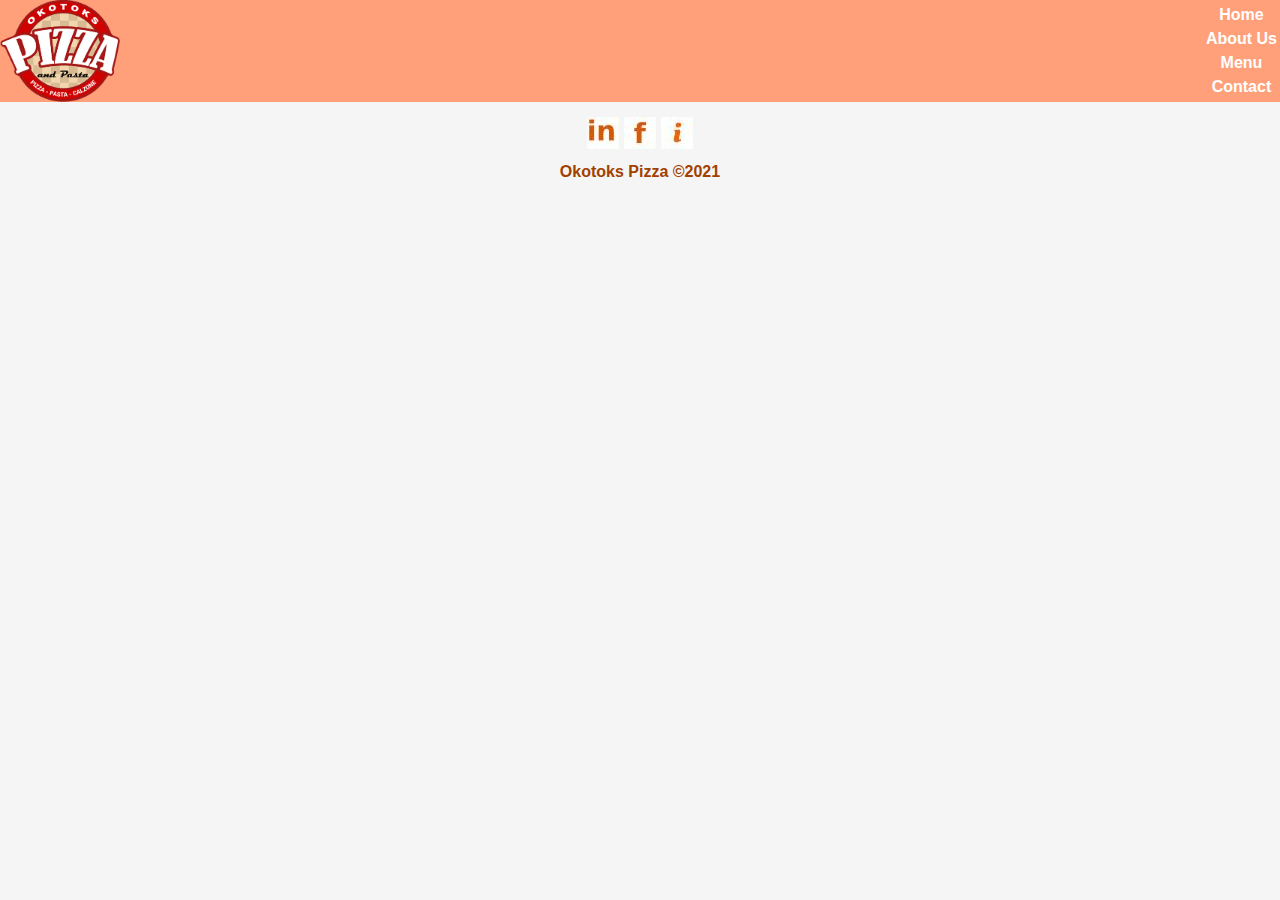
==== pages/about.html @ 3ebbe686 "Created footer and About page" ====
<!DOCTYPE html>
<html lang="en">
<head>
    <meta charset="UTF-8">
    <meta http-equiv="X-UA-Compatible" content="IE=edge">
    <meta name="viewport" content="width=device-width, initial-scale=1.0">
    <title>Document</title>
    <link rel="stylesheet" href="../css/style.css">
</head>
<body>
    <header id="mobile-header">
        <img src="../images/opplogo.png">
        <nav>
        <a class="text-color" href="index.html">Home</a>
        <a class="text-color" href="../pages/about.html">About Us</a>
        <a class="text-color" href="../pages/menu.html">Menu</a>
        <a class="text-color" href="../pages/contact.html">Contact</a>
        </nav>
        
    </header>



    

    <footer id="page-footer">
        <div id="socialMedia">
            <a target="_blank" href="https://www.linkedin.com/">
                <img src="../images/IN.jpg" alt="">
            </a>
            <a target="_blank" href="https://www.facebook.com/">
                <img src="../images/F.jpg" alt="">
            </a>
            <a target="_blank" href="https://www.instagram.com/">
                <img src="../images/I.jpg" alt="">
            </a>
            </div>
            
        <p>Okotoks Pizza &copy;2021</p>
    </footer>
</body>
</html>
---- css/style.css ----
* {
  margin: 0;
  padding: 0;
  font-family: sans-serif;
}

html, body {
  display: -ms-grid;
  display: grid;
  background: whitesmoke;
}

img, iframe {
  max-width: 100%;
}

main {
  text-align: center;
}

#mobile-header {
  display: -ms-grid;
  display: grid;
  -webkit-box-align: center;
      -ms-flex-align: center;
          align-items: center;
  grid-auto-flow: column;
  background-color: lightsalmon;
}

#mobile-header > nav {
  display: -ms-grid;
  display: grid;
  text-align: center;
  -ms-grid-column-align: end;
      justify-self: end;
}

nav > .text-color {
  font-weight: bold;
  text-decoration: none;
  color: white;
}

#mobile-header > img {
  -ms-grid-column-align: start;
      justify-self: start;
  width: 120px;
}

#mobile-header > nav a {
  margin: 3px;
}

#page-footer {
  display: -ms-grid;
  display: grid;
  place-items: center;
  row-gap: 10px;
  margin-top: 15px;
}

div {
  display: -ms-grid;
  display: grid;
  grid-auto-flow: column;
  place-items: center;
  -webkit-column-gap: 5px;
          column-gap: 5px;
}

p {
  color: #a14100;
  font-weight: bold;
}

@-webkit-keyframes fadeInOutStart {
  0% {
    opacity: 1;
  }
  33% {
    opacity: 1;
  }
  66% {
    opacity: 0;
  }
  100% {
    opacity: 0;
  }
}

@keyframes fadeInOutStart {
  0% {
    opacity: 1;
  }
  33% {
    opacity: 1;
  }
  66% {
    opacity: 0;
  }
  100% {
    opacity: 0;
  }
}

@-webkit-keyframes fadeInOutMid {
  0% {
    opacity: 0;
  }
  33% {
    opacity: 1;
  }
  66% {
    opacity: 1;
  }
  100% {
    opacity: 0;
  }
}

@keyframes fadeInOutMid {
  0% {
    opacity: 0;
  }
  33% {
    opacity: 1;
  }
  66% {
    opacity: 1;
  }
  100% {
    opacity: 0;
  }
}

@-webkit-keyframes fadeInOutEnd {
  0% {
    opacity: 0;
  }
  33% {
    opacity: 0;
  }
  66% {
    opacity: 1;
  }
  100% {
    opacity: 1;
  }
}

@keyframes fadeInOutEnd {
  0% {
    opacity: 0;
  }
  33% {
    opacity: 0;
  }
  66% {
    opacity: 1;
  }
  100% {
    opacity: 1;
  }
}

#animation {
  position: relative;
  display: -ms-grid;
  display: grid;
  place-items: center;
  width: 100%;
  height: 250px;
}

#animation > img {
  position: absolute;
  top: 0;
  left: 0;
  -o-object-fit: cover;
     object-fit: cover;
  height: 100%;
  width: 100%;
  opacity: 0;
}

#animation > img:nth-child(1) {
  opacity: 1;
  -webkit-animation: fadeInOutStart 10s ease-in-out infinite alternate;
          animation: fadeInOutStart 10s ease-in-out infinite alternate;
}

#animation > img:nth-child(2) {
  -webkit-animation: fadeInOutMid 10s ease-in-out infinite alternate;
          animation: fadeInOutMid 10s ease-in-out infinite alternate;
}

#animation > img:nth-child(3) {
  -webkit-animation: fadeInOutEnd 10s ease-in-out infinite alternate;
          animation: fadeInOutEnd 10s ease-in-out infinite alternate;
}

section > div {
  z-index: 10;
  display: -ms-grid;
  display: grid;
  grid-auto-flow: column;
  place-items: center;
  -webkit-column-gap: 0px;
          column-gap: 0px;
  width: 100%;
  margin-left: 15px;
  margin-right: 15px;
}

.button {
  width: 130px;
  height: 40px;
  display: -ms-grid;
  display: grid;
  place-items: center;
  margin: 10px;
  font-weight: bold;
  text-decoration: none;
  color: white;
  border-radius: 15px;
  background-color: rgba(255, 127, 80, 0.733);
  place-content: center;
  border: solid 2px cornsilk;
}

.wrapper {
  max-width: 400px;
  background: cornsilk;
  height: 40px;
  text-align: center;
}

.marquee {
  background: cornsilk;
  white-space: nowrap;
  text-align: center;
  -webkit-animation: rightThenLeft 10s linear;
          animation: rightThenLeft 10s linear;
}

article > h3 {
  text-align: center;
  margin-top: 10px;
  color: #554e4e;
}

#hours {
  display: -ms-grid;
  display: grid;
  place-items: center;
  grid-auto-flow: row;
  margin-top: 10px;
  row-gap: 15px;
}

article > div {
  display: -ms-grid;
  display: grid;
  place-items: center;
  grid-auto-flow: column;
  -webkit-column-gap: 5px;
          column-gap: 5px;
  margin-left: 15px;
  margin-right: 15px;
}

#callBnt {
  display: -ms-grid;
  display: grid;
  place-items: center;
  position: fixed;
  width: 100%;
  bottom: 5%;
}

#callBnt a {
  text-decoration: none;
  color: #a14100;
  font-size: 1.2em;
  text-align: center;
  font-weight: bold;
  background: white;
  padding: 15px;
  border-radius: 15px;
  border: solid 2px cornsilk;
}

main > img {
  width: 200px;
  height: 200px;
}
/*# sourceMappingURL=style.css.map */
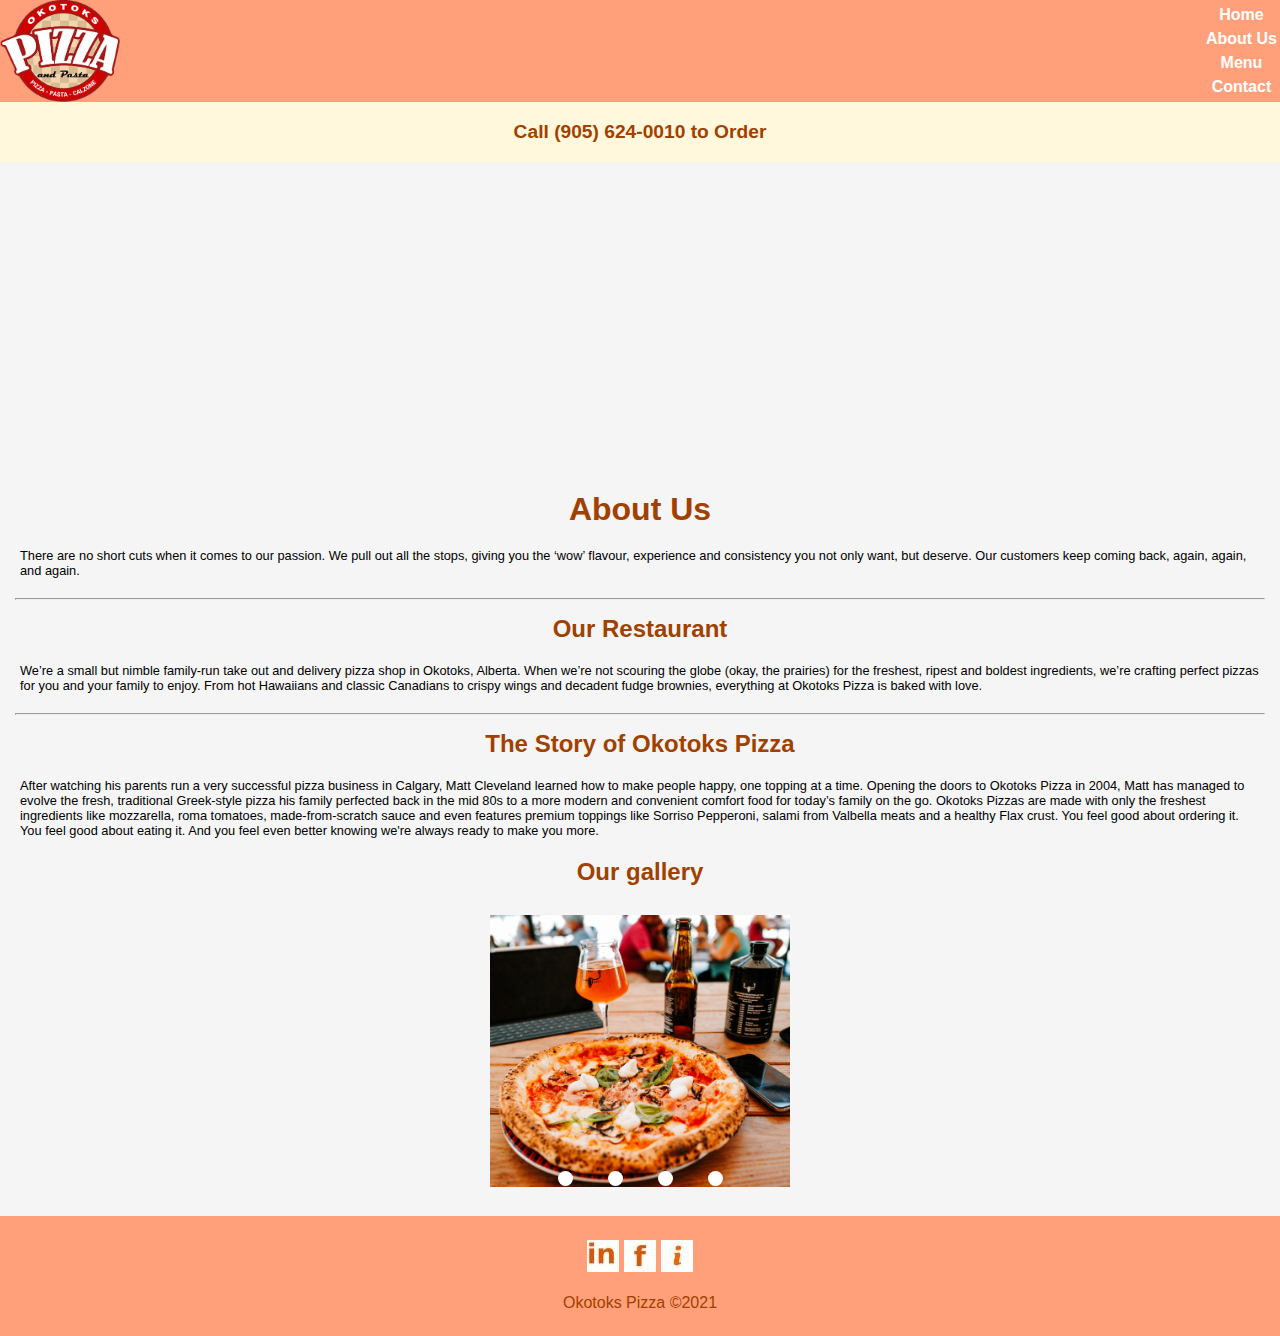
==== commit db7f6a37: "Added slideshow and basic menu layout" ====
--- a/pages/about.html
+++ b/pages/about.html
@@ -1,27 +1,113 @@
 <!DOCTYPE html>
 <html lang="en">
+
 <head>
     <meta charset="UTF-8">
     <meta http-equiv="X-UA-Compatible" content="IE=edge">
     <meta name="viewport" content="width=device-width, initial-scale=1.0">
     <title>Document</title>
-    <link rel="stylesheet" href="../css/style.css">
+    <link rel="stylesheet" href="../css/about.css">
 </head>
+
 <body>
     <header id="mobile-header">
         <img src="../images/opplogo.png">
         <nav>
-        <a class="text-color" href="index.html">Home</a>
-        <a class="text-color" href="../pages/about.html">About Us</a>
-        <a class="text-color" href="../pages/menu.html">Menu</a>
-        <a class="text-color" href="../pages/contact.html">Contact</a>
+            <a class="text-color" href="../index.html">Home</a>
+            <a class="text-color" href="../pages/about.html">About Us</a>
+            <a class="text-color" href="../pages/menu.html">Menu</a>
+            <a class="text-color" href="../pages/contact.html">Contact</a>
         </nav>
+
+    </header>
+
+    <article id="desktop-callBtn">
+        <a href="tel:(905) 624-0010">Call (905) 624-0010 to Order</a>
+    </article>
+
+    <section>
+
+        <iframe width="560" height="315" src="https://www.youtube.com/embed/PRn5iONxSQQ" title="YouTube video player"
+            frameborder="0"
+            allow="accelerometer; autoplay; clipboard-write; encrypted-media; gyroscope; picture-in-picture"
+            allowfullscreen></iframe>
+        <h1>About Us</h1>
+        <p>There are no short cuts when it comes to our passion. We pull out all the stops, giving you the ‘wow’
+            flavour, experience and consistency you not only want, but deserve. Our customers keep coming back, again,
+            again, and again.
+        </p>
+        <hr>
+        <h2>Our Restaurant</h2>
+        <p>We’re a small but nimble family-run take out and delivery pizza shop in Okotoks, Alberta. When we’re not
+            scouring the globe (okay, the prairies) for the freshest, ripest and boldest ingredients, we’re crafting
+            perfect pizzas for you and your family to enjoy. From hot Hawaiians and classic Canadians to crispy wings
+            and decadent fudge brownies, everything at Okotoks Pizza is baked with love.
+
+        </p>
+        <hr>
+        <h2>The Story of Okotoks Pizza</h2>
+        <p>After watching his parents run a very successful pizza business in Calgary, Matt Cleveland learned how to
+            make people happy, one topping at a time. Opening the doors to Okotoks Pizza in 2004, Matt has managed to
+            evolve the fresh, traditional Greek-style pizza his family perfected back in the mid 80s to a more modern
+            and convenient comfort food for today’s family on the go.
+
+            Okotoks Pizzas are made with only the freshest ingredients like mozzarella, roma tomatoes, made-from-scratch
+            sauce and even features premium toppings like Sorriso Pepperoni, salami from Valbella meats and a healthy
+            Flax crust. You feel good about ordering it. You feel good about eating it. And you feel even better knowing
+            we're always ready to make you more.
+
+        </p>
+
+     
+            <h2>Our gallery</h2>
+            
+        <section id="gallery_container">
+            
+
+            <section id="lightbox-images">
+                
         
-    </header>
+                <article id="pizza_store" class="pizza_box">  
+                    <img src="../images/2_home.jpg" alt="">
+                </article>
+                <article id="pizza_new" class="pizza_box">  
+                    <img src="../images/change3.jpg" alt="">
+                </article>
+                <article id="pizza_slice" class="pizza_box">
+                    <img src="../images/4_home.jpg" alt="">
+                </article>
+                <article id="pizza_plate" class="pizza_box first_box">
+                    <img src="../images/change2.jpg" alt="">
+                </article>
+                
+            </section>
+            <nav>
+                <a href="#pizza_store">
+                    <div class="dot"></div>
+                </a>
+                <a href="#pizza_new">
+                    <div class="dot"></div>
+                </a>
+                <a href="#pizza_slice">
+                    <div class="dot"></div>
+                </a>
+                <a href="#pizza_plate">
+                    <div class="dot"></div>
+                </a>
+            </nav>
+    
 
 
 
-    
+        </article>
+
+
+    </section>
+
+
+    </section>
+
+
 
     <footer id="page-footer">
         <div id="socialMedia">
@@ -34,9 +120,10 @@
             <a target="_blank" href="https://www.instagram.com/">
                 <img src="../images/I.jpg" alt="">
             </a>
-            </div>
-            
+        </div>
+
         <p>Okotoks Pizza &copy;2021</p>
     </footer>
 </body>
+
 </html>--- a/css/about.css
+++ b/css/about.css
@@ -0,0 +1,192 @@
+* {
+  margin: 0;
+  padding: 0;
+  font-family: sans-serif;
+}
+
+html, body {
+  display: -ms-grid;
+  display: grid;
+  background: whitesmoke;
+}
+
+img, iframe {
+  max-width: 100%;
+}
+
+main {
+  text-align: center;
+}
+
+h3 {
+  color: #554e4e;
+}
+
+h1 {
+  color: #a14100;
+}
+
+#mobile-header {
+  display: -ms-grid;
+  display: grid;
+  -webkit-box-align: center;
+      -ms-flex-align: center;
+          align-items: center;
+  grid-auto-flow: column;
+  background-color: lightsalmon;
+}
+
+#mobile-header > nav {
+  display: -ms-grid;
+  display: grid;
+  text-align: center;
+  -ms-grid-column-align: end;
+      justify-self: end;
+}
+
+nav > .text-color {
+  font-weight: bold;
+  text-decoration: none;
+  color: white;
+}
+
+#mobile-header > img {
+  -ms-grid-column-align: start;
+      justify-self: start;
+  width: 120px;
+}
+
+#mobile-header > nav a {
+  margin: 3px;
+}
+
+#page-footer {
+  display: -ms-grid;
+  display: grid;
+  place-items: center;
+  row-gap: 10px;
+  height: 100px;
+  background-color: lightsalmon;
+  padding-top: 20px;
+}
+
+#page-footer > div {
+  display: -ms-grid;
+  display: grid;
+  grid-auto-flow: column;
+  place-items: center;
+  -webkit-column-gap: 5px;
+          column-gap: 5px;
+}
+
+#page-footer p {
+  color: #a14100;
+  margin: 0;
+  font-size: 1em;
+  padding-bottom: 20px;
+}
+
+main > img {
+  width: 200px;
+  height: 200px;
+}
+
+#desktop-callBtn {
+  display: -ms-grid;
+  display: grid;
+  place-items: center;
+  width: 100%;
+  height: 60px;
+  background-color: cornsilk;
+}
+
+#desktop-callBtn a {
+  text-decoration: none;
+  color: #a14100;
+  font-size: 1.2em;
+  text-align: center;
+  font-weight: bold;
+}
+
+a {
+  text-decoration: none;
+}
+
+section h2, hr, h5 {
+  text-align: center;
+  color: #a14100;
+  margin: 15px;
+}
+
+h1 {
+  text-align: center;
+  color: #a14100;
+  margin: 10px;
+}
+
+p {
+  margin: 20px;
+  font-size: 0.8em;
+}
+
+#gallery_container {
+  display: -ms-grid;
+  display: grid;
+  place-items: center;
+  width: 100%;
+}
+
+.dot {
+  width: 15px;
+  height: 15px;
+  border-radius: 50%;
+  background-color: white;
+}
+
+section > nav {
+  display: -ms-grid;
+  display: grid;
+  width: 200px;
+  grid-auto-flow: column;
+  place-items: center;
+  -webkit-box-align: center;
+      -ms-flex-align: center;
+          align-items: center;
+  position: relative;
+  top: -30px;
+}
+
+.pizza_box {
+  display: none;
+  place-items: center;
+  width: 300px;
+  height: 300px;
+}
+
+.pizza_box:target {
+  display: -ms-grid;
+  display: grid;
+}
+
+.pizza_box:target ~ .first_box {
+  display: none;
+}
+
+.pizza_box:target img {
+  -o-object-fit: cover;
+     object-fit: cover;
+  width: 100%;
+  height: 100%;
+}
+
+.first_box {
+  display: -ms-grid;
+  display: grid;
+}
+
+#lightbox-images {
+  display: -ms-grid;
+  display: grid;
+  place-items: center;
+}
+/*# sourceMappingURL=about.css.map */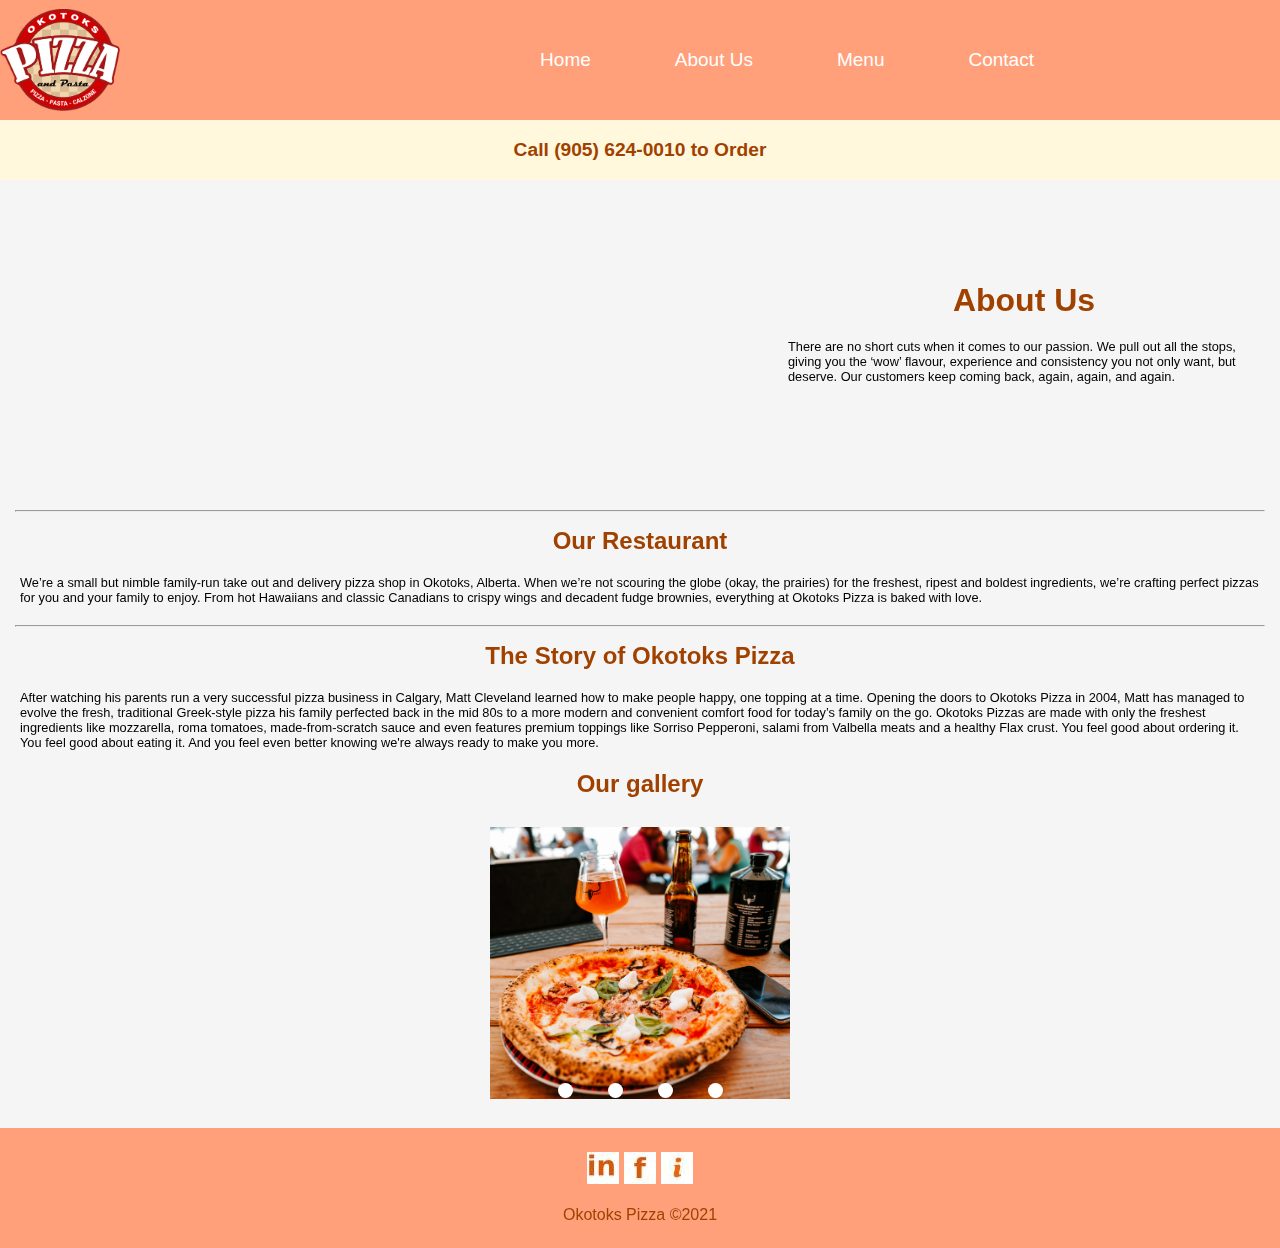
==== commit 36965b9c: "Added many many required changes on Sat class" ====
--- a/pages/about.html
+++ b/pages/about.html
@@ -12,13 +12,25 @@
 <body>
     <header id="mobile-header">
         <img src="../images/opplogo.png">
-        <nav>
-            <a class="text-color" href="../index.html">Home</a>
-            <a class="text-color" href="../pages/about.html">About Us</a>
-            <a class="text-color" href="../pages/menu.html">Menu</a>
-            <a class="text-color" href="../pages/contact.html">Contact</a>
-        </nav>
+        <ul class="nav-menu">
+            <li class="nav-item"><a href="../index.html" class="nav-link">Home</a></li>
+            <li class="nav-item"><a href="../pages/about.html" class="nav-link">About Us</a></li>
+            <li class="nav-item"><a href="../pages/menu.html" class="nav-link">Menu</a></li>
+            <li class="nav-item"><a href="../pages/contact.html" class="nav-link">Contact</a></li>
+        </ul>
 
+        <div class="hamburger">
+            <span class="bar"></span>
+            <span class="bar"></span>
+            <span class="bar"></span>
+
+            <div class="menu-drop">
+                <li class="nav-item"><a href="../index.html" class="drop-link">Home</a></li>
+                <li class="nav-item"><a href="../pages/about.html" class="drop-link">About Us</a></li>
+                <li class="nav-item"><a href="../pages/menu.html" class="drop-link">Menu</a></li>
+                <li class="nav-item"><a href="../pages/contact.html" class="drop-link">Contact</a></li>
+
+            </div>
     </header>
 
     <article id="desktop-callBtn">
@@ -26,7 +38,7 @@
     </article>
 
     <section>
-
+       <article class="mobile-layout">
         <iframe width="560" height="315" src="https://www.youtube.com/embed/PRn5iONxSQQ" title="YouTube video player"
             frameborder="0"
             allow="accelerometer; autoplay; clipboard-write; encrypted-media; gyroscope; picture-in-picture"
@@ -35,7 +47,20 @@
         <p>There are no short cuts when it comes to our passion. We pull out all the stops, giving you the ‘wow’
             flavour, experience and consistency you not only want, but deserve. Our customers keep coming back, again,
             again, and again.
-        </p>
+        </p></article>
+
+         <article class="tablet-layout">
+        <iframe width="560" height="315" src="https://www.youtube.com/embed/PRn5iONxSQQ" title="YouTube video player"
+            frameborder="0"
+            allow="accelerometer; autoplay; clipboard-write; encrypted-media; gyroscope; picture-in-picture"
+            allowfullscreen></iframe>
+            <div>
+        <h1>About Us</h1>
+        <p>There are no short cuts when it comes to our passion. We pull out all the stops, giving you the ‘wow’
+            flavour, experience and consistency you not only want, but deserve. Our customers keep coming back, again,
+            again, and again.
+        </p></div>
+        </article>
         <hr>
         <h2>Our Restaurant</h2>
         <p>We’re a small but nimble family-run take out and delivery pizza shop in Okotoks, Alberta. When we’re not
@@ -60,7 +85,7 @@
 
      
             <h2>Our gallery</h2>
-            
+
         <section id="gallery_container">
             
 
--- a/css/about.css
+++ b/css/about.css
@@ -23,6 +23,10 @@
 }
 
 h1 {
+  color: #a14100;
+}
+
+h2 {
   color: #a14100;
 }
 
@@ -34,20 +38,7 @@
           align-items: center;
   grid-auto-flow: column;
   background-color: lightsalmon;
-}
-
-#mobile-header > nav {
-  display: -ms-grid;
-  display: grid;
-  text-align: center;
-  -ms-grid-column-align: end;
-      justify-self: end;
-}
-
-nav > .text-color {
-  font-weight: bold;
-  text-decoration: none;
-  color: white;
+  height: 120px;
 }
 
 #mobile-header > img {
@@ -56,8 +47,112 @@
   width: 120px;
 }
 
-#mobile-header > nav a {
+#mobile-header > a {
   margin: 3px;
+}
+
+.nav-menu {
+  display: none;
+  -ms-grid-column-align: end;
+      justify-self: end;
+  grid-auto-flow: column;
+  padding-right: 10px;
+  -webkit-column-gap: 20px;
+          column-gap: 20px;
+}
+
+.nav-link {
+  font-size: 19px;
+  color: white;
+}
+
+.nav-link:hover {
+  color: #a14100;
+}
+
+.drop-link {
+  color: #a14100;
+  font-weight: bold;
+}
+
+li {
+  list-style: none;
+}
+
+a {
+  text-decoration: none;
+}
+
+.hamburger {
+  display: block;
+  -ms-grid-column-align: end;
+      justify-self: end;
+  padding-right: 10px;
+  cursor: pointer;
+}
+
+.bar {
+  width: 25px;
+  height: 3px;
+  background-color: white;
+  margin: 5px auto;
+  -webkit-transition: all 0.3s ease-in-out;
+  transition: all 0.3s ease-in-out;
+  display: block;
+}
+
+.menu-drop {
+  display: none;
+  position: absolute;
+  left: 0px;
+  width: 100%;
+  background-color: cornsilk;
+  top: 120px;
+  z-index: 99;
+}
+
+.hamburger:hover .nav-menu {
+  display: none;
+}
+
+.hamburger:hover .menu-drop {
+  display: -ms-grid;
+  display: grid;
+  place-items: center;
+  row-gap: 10px;
+}
+
+.nav-item > a:hover {
+  color: salmon;
+}
+
+@media only screen and (min-width: 300px) {
+  .bar {
+    display: -ms-grid;
+    display: grid;
+  }
+}
+
+@media only screen and (min-width: 668px) {
+  .bar {
+    display: none;
+  }
+  .nav-menu {
+    display: -ms-grid;
+    display: grid;
+    -ms-grid-column-align: end;
+        justify-self: end;
+    grid-auto-flow: column;
+    padding-right: 10px;
+    -webkit-column-gap: 20px;
+            column-gap: 20px;
+  }
+  .nav-menu.active {
+    left: 0;
+  }
+  .nav-item {
+    margin: 2rem;
+  }
 }
 
 #page-footer {
@@ -127,6 +222,14 @@
 p {
   margin: 20px;
   font-size: 0.8em;
+}
+
+.tablet-layout {
+  display: -ms-grid;
+  display: grid;
+  place-items: center;
+  -ms-grid-columns: 3fr 2fr;
+      grid-template-columns: 3fr 2fr;
 }
 
 #gallery_container {
@@ -189,4 +292,20 @@
   display: grid;
   place-items: center;
 }
+
+@media only screen and (min-width: 300px) {
+  .tablet-layout {
+    display: none;
+  }
+}
+
+@media only screen and (min-width: 668px) {
+  .mobile-layout {
+    display: none;
+  }
+  .tablet-layout {
+    display: -ms-grid;
+    display: grid;
+  }
+}
 /*# sourceMappingURL=about.css.map */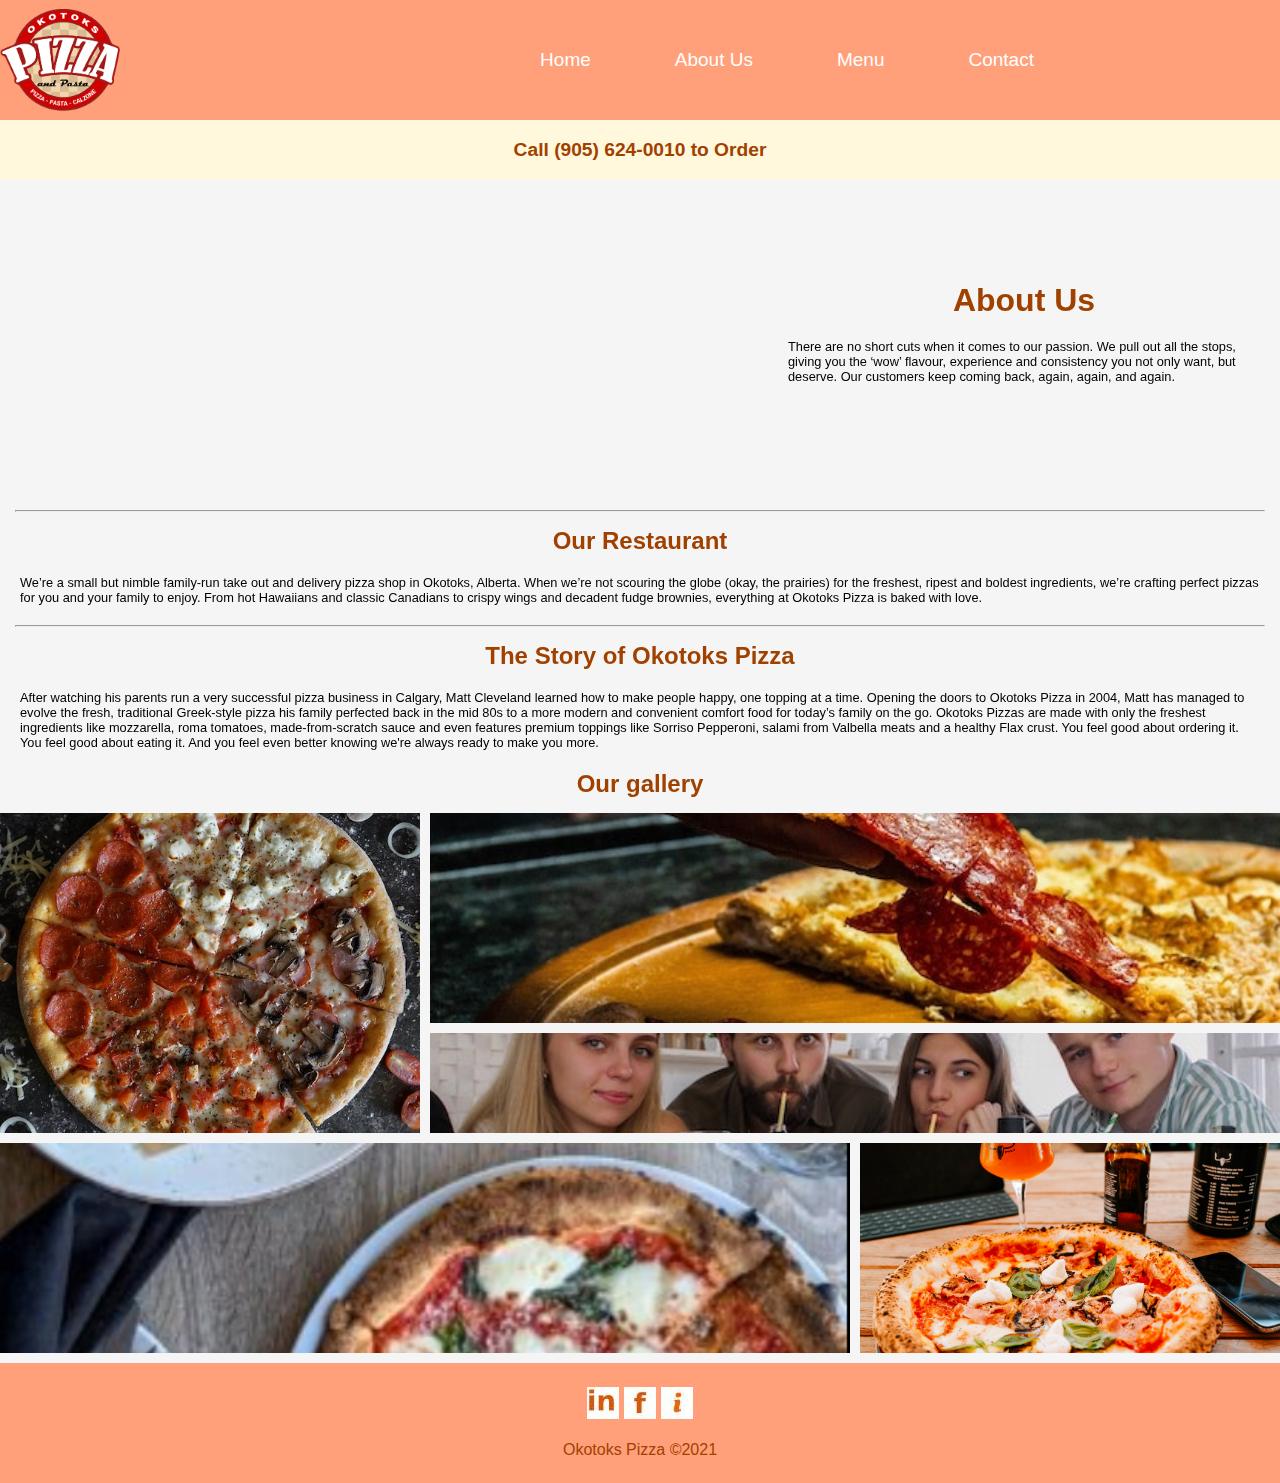
==== commit 19dafcf7: "Added grid of images and adjusted views for bigger screens" ====
--- a/pages/about.html
+++ b/pages/about.html
@@ -33,12 +33,17 @@
             </div>
     </header>
 
-    <article id="desktop-callBtn">
+    <article id="callBtn">
         <a href="tel:(905) 624-0010">Call (905) 624-0010 to Order</a>
     </article>
+    <article id="desktop-callBtn">
+        <a>Call (905) 624-0010 to Order</a>
+    </article>
 
-    <section>
-       <article class="mobile-layout">
+
+
+    <section class="main">
+       <article class="mobile-layout-1">
         <iframe width="560" height="315" src="https://www.youtube.com/embed/PRn5iONxSQQ" title="YouTube video player"
             frameborder="0"
             allow="accelerometer; autoplay; clipboard-write; encrypted-media; gyroscope; picture-in-picture"
@@ -49,7 +54,7 @@
             again, and again.
         </p></article>
 
-         <article class="tablet-layout">
+         <article class="tablet-layout-1">
         <iframe width="560" height="315" src="https://www.youtube.com/embed/PRn5iONxSQQ" title="YouTube video player"
             frameborder="0"
             allow="accelerometer; autoplay; clipboard-write; encrypted-media; gyroscope; picture-in-picture"
@@ -80,11 +85,17 @@
             sauce and even features premium toppings like Sorriso Pepperoni, salami from Valbella meats and a healthy
             Flax crust. You feel good about ordering it. You feel good about eating it. And you feel even better knowing
             we're always ready to make you more.
-
         </p>
 
-     
             <h2>Our gallery</h2>
+
+            <section id="gallery-grid">
+                <img src="../images/3_home.jpg" alt="">
+                <img src="../images/4_home.jpg" alt="">
+                <img src="../images/2_home_grid.jpg" alt="">
+                <img src="../images/12.jpg" alt="">
+                <img src="../images/change2.jpg" alt="">
+            </section>
 
         <section id="gallery_container">
             
@@ -125,16 +136,28 @@
 
 
         </article>
+</article>
 
 
     </section>
-
-
     </section>
 
+    <footer id="page-footer">
+        <div id="socialMedia">
+            <a target="_blank" href="https://www.linkedin.com/">
+                <img src="../images/IN.jpg" alt="">
+            </a>
+            <a target="_blank" href="https://www.facebook.com/">
+                <img src="../images/F.jpg" alt="">
+            </a>
+            <a target="_blank" href="https://www.instagram.com/">
+                <img src="../images/I.jpg" alt="">
+            </a>
+        </div>
 
-
-    <footer id="page-footer">
+        <p>Okotoks Pizza &copy;2021</p>
+    </footer>
+    <footer id="about-footer">
         <div id="socialMedia">
             <a target="_blank" href="https://www.linkedin.com/">
                 <img src="../images/IN.jpg" alt="">
--- a/css/about.css
+++ b/css/about.css
@@ -155,7 +155,7 @@
   }
 }
 
-#page-footer {
+#page-footer, #about-footer {
   display: -ms-grid;
   display: grid;
   place-items: center;
@@ -181,12 +181,28 @@
   padding-bottom: 20px;
 }
 
+#about-footer > div {
+  display: -ms-grid;
+  display: grid;
+  grid-auto-flow: column;
+  place-items: center;
+  -webkit-column-gap: 5px;
+          column-gap: 5px;
+}
+
+#about-footer p {
+  color: #a14100;
+  margin: 0;
+  font-size: 1em;
+  padding-bottom: 20px;
+}
+
 main > img {
   width: 200px;
   height: 200px;
 }
 
-#desktop-callBtn {
+#callBtn {
   display: -ms-grid;
   display: grid;
   place-items: center;
@@ -195,7 +211,7 @@
   background-color: cornsilk;
 }
 
-#desktop-callBtn a {
+#callBtn a {
   text-decoration: none;
   color: #a14100;
   font-size: 1.2em;
@@ -203,11 +219,30 @@
   font-weight: bold;
 }
 
+#desktop-callBtn {
+  display: -ms-grid;
+  display: grid;
+  place-items: center;
+  width: 100%;
+  height: 60px;
+  background-color: cornsilk;
+}
+
+#desktop-callBtn a {
+  text-decoration: none;
+  color: #a14100;
+  font-size: 1.2em;
+  text-align: center;
+  font-weight: bold;
+}
+
 a {
   text-decoration: none;
 }
 
-section h2, hr, h5 {
+section h2,
+hr,
+h5 {
   text-align: center;
   color: #a14100;
   margin: 15px;
@@ -224,7 +259,7 @@
   font-size: 0.8em;
 }
 
-.tablet-layout {
+.tablet-layout-1 {
   display: -ms-grid;
   display: grid;
   place-items: center;
@@ -293,17 +328,135 @@
   place-items: center;
 }
 
+#gallery-grid {
+  width: 100%;
+  height: 300px;
+  display: -ms-grid;
+  display: grid;
+  place-items: center;
+  -ms-grid-columns: (1fr)[3];
+      grid-template-columns: repeat(3, 1fr);
+  -ms-grid-rows: (100px)[5];
+      grid-template-rows: repeat(5, 100px);
+  row-gap: 10px;
+  -webkit-column-gap: 10px;
+          column-gap: 10px;
+      grid-template-areas: "one two two" "one two two" "one three three" "four four five" "four four five";
+}
+
+#gallery-grid img {
+  width: 100%;
+  height: 100%;
+  -o-object-fit: cover;
+     object-fit: cover;
+}
+
+#gallery-grid img:nth-child(1) {
+  -ms-grid-row: 1;
+  -ms-grid-row-span: 3;
+  -ms-grid-column: 1;
+  grid-area: one;
+}
+
+#gallery-grid img:nth-child(2) {
+  -ms-grid-row: 1;
+  -ms-grid-row-span: 2;
+  -ms-grid-column: 2;
+  -ms-grid-column-span: 2;
+  grid-area: two;
+}
+
+#gallery-grid img:nth-child(3) {
+  -ms-grid-row: 3;
+  -ms-grid-column: 2;
+  -ms-grid-column-span: 2;
+  grid-area: three;
+}
+
+#gallery-grid img:nth-child(4) {
+  -ms-grid-row: 4;
+  -ms-grid-row-span: 2;
+  -ms-grid-column: 1;
+  -ms-grid-column-span: 2;
+  grid-area: four;
+}
+
+#gallery-grid img:nth-child(5) {
+  -ms-grid-row: 4;
+  -ms-grid-row-span: 2;
+  -ms-grid-column: 3;
+  grid-area: five;
+}
+
+#about-footer {
+  position: relative;
+  bottom: -250px;
+}
+
 @media only screen and (min-width: 300px) {
-  .tablet-layout {
+  .tablet-layout-1 {
+    display: none;
+  }
+  #gallery-grid {
+    display: none;
+  }
+  #desktop-callBtn {
+    display: none;
+  }
+  #gallery-grid {
+    display: none;
+  }
+  #about-footer {
     display: none;
   }
 }
 
 @media only screen and (min-width: 668px) {
-  .mobile-layout {
-    display: none;
-  }
-  .tablet-layout {
+  .mobile-layout-1 {
+    display: none;
+  }
+  .tablet-layout-1 {
+    display: -ms-grid;
+    display: grid;
+  }
+  #callBtn {
+    display: none;
+  }
+  #desktop-callBtn {
+    display: -ms-grid;
+    display: grid;
+  }
+  #gallery_container {
+    display: none;
+  }
+  #gallery-grid {
+    display: -ms-grid;
+    display: grid;
+  }
+  #page-footer {
+    display: none;
+  }
+  #about-footer {
+    display: -ms-grid;
+    display: grid;
+  }
+}
+
+@media only screen and (min-width: 1024px) {
+  #callBtn {
+    display: none;
+  }
+  #gallery_container {
+    display: none;
+  }
+  #gallery-grid {
+    display: -ms-grid;
+    display: grid;
+  }
+  #page-footer {
+    display: none;
+  }
+  #about-footer {
     display: -ms-grid;
     display: grid;
   }
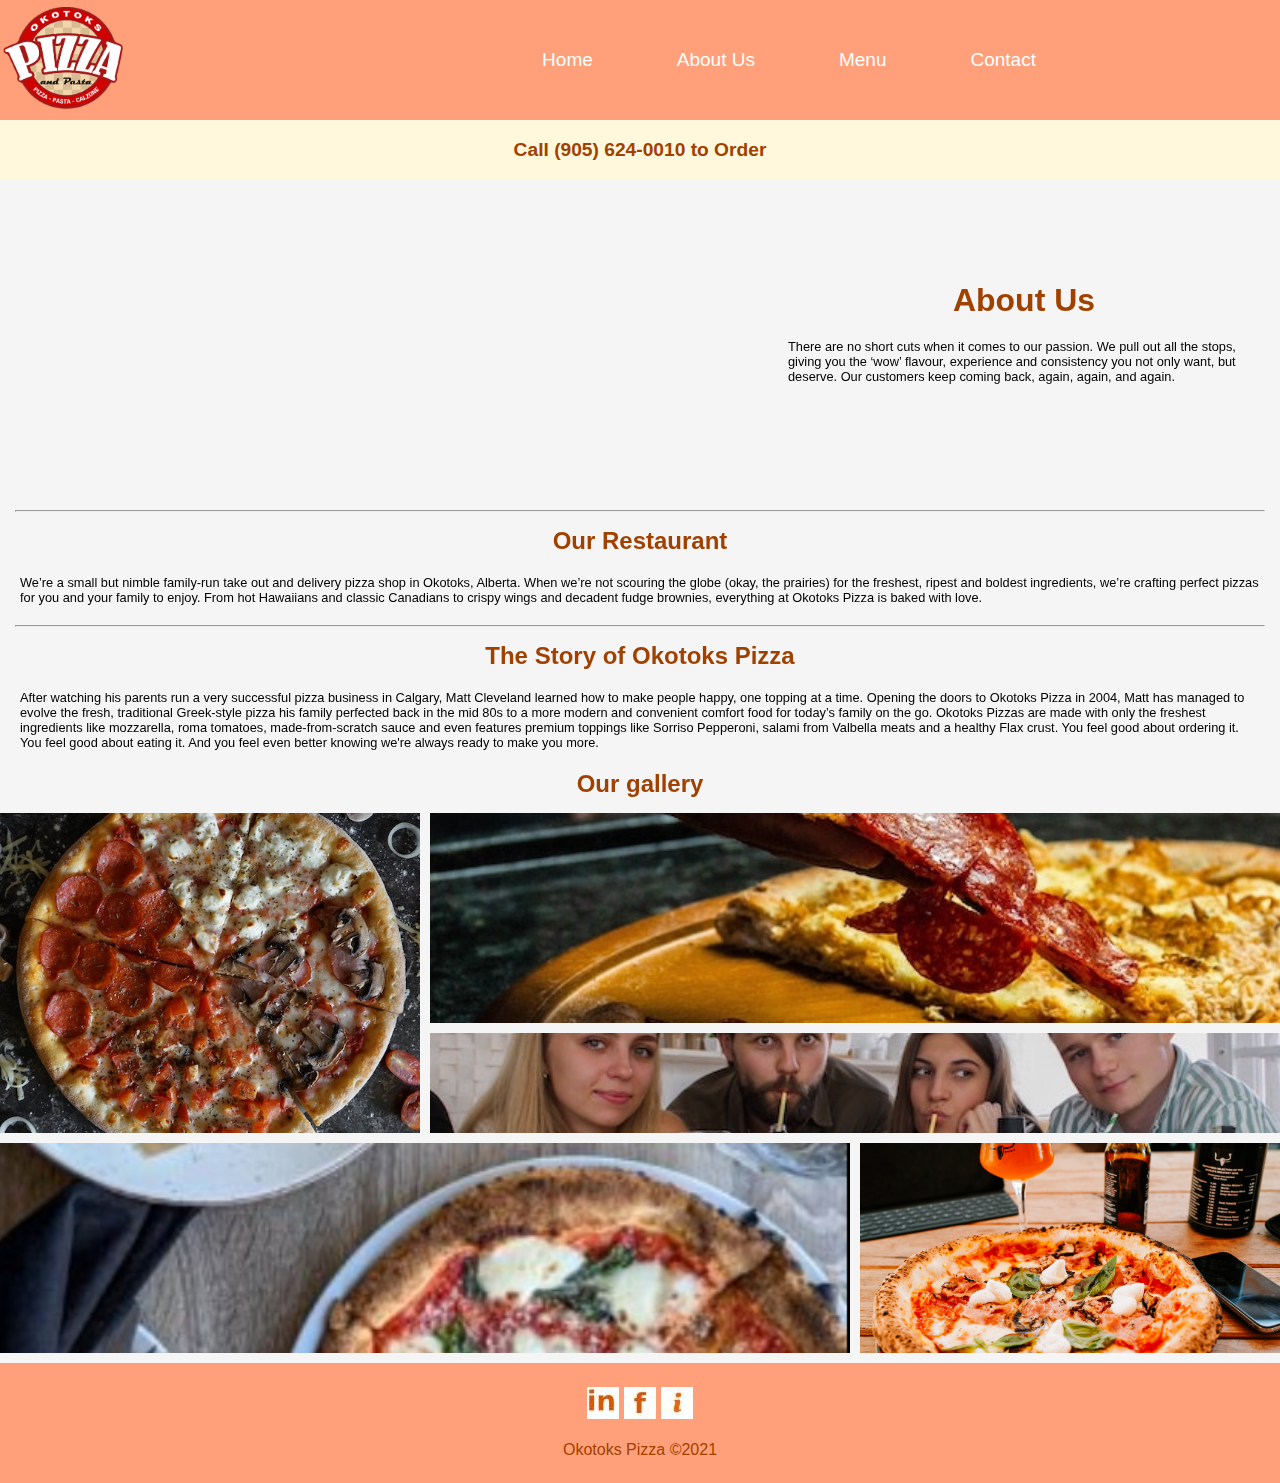
==== commit f269b280: "Done with development part" ====
--- a/pages/about.html
+++ b/pages/about.html
@@ -11,7 +11,7 @@
 
 <body>
     <header id="mobile-header">
-        <img src="../images/opplogo.png">
+        <a href="../index.html"><img src="../images/opplogo.png"></a>
         <ul class="nav-menu">
             <li class="nav-item"><a href="../index.html" class="nav-link">Home</a></li>
             <li class="nav-item"><a href="../pages/about.html" class="nav-link">About Us</a></li>
--- a/css/about.css
+++ b/css/about.css
@@ -41,7 +41,7 @@
   height: 120px;
 }
 
-#mobile-header > img {
+#mobile-header img {
   -ms-grid-column-align: start;
       justify-self: start;
   width: 120px;
